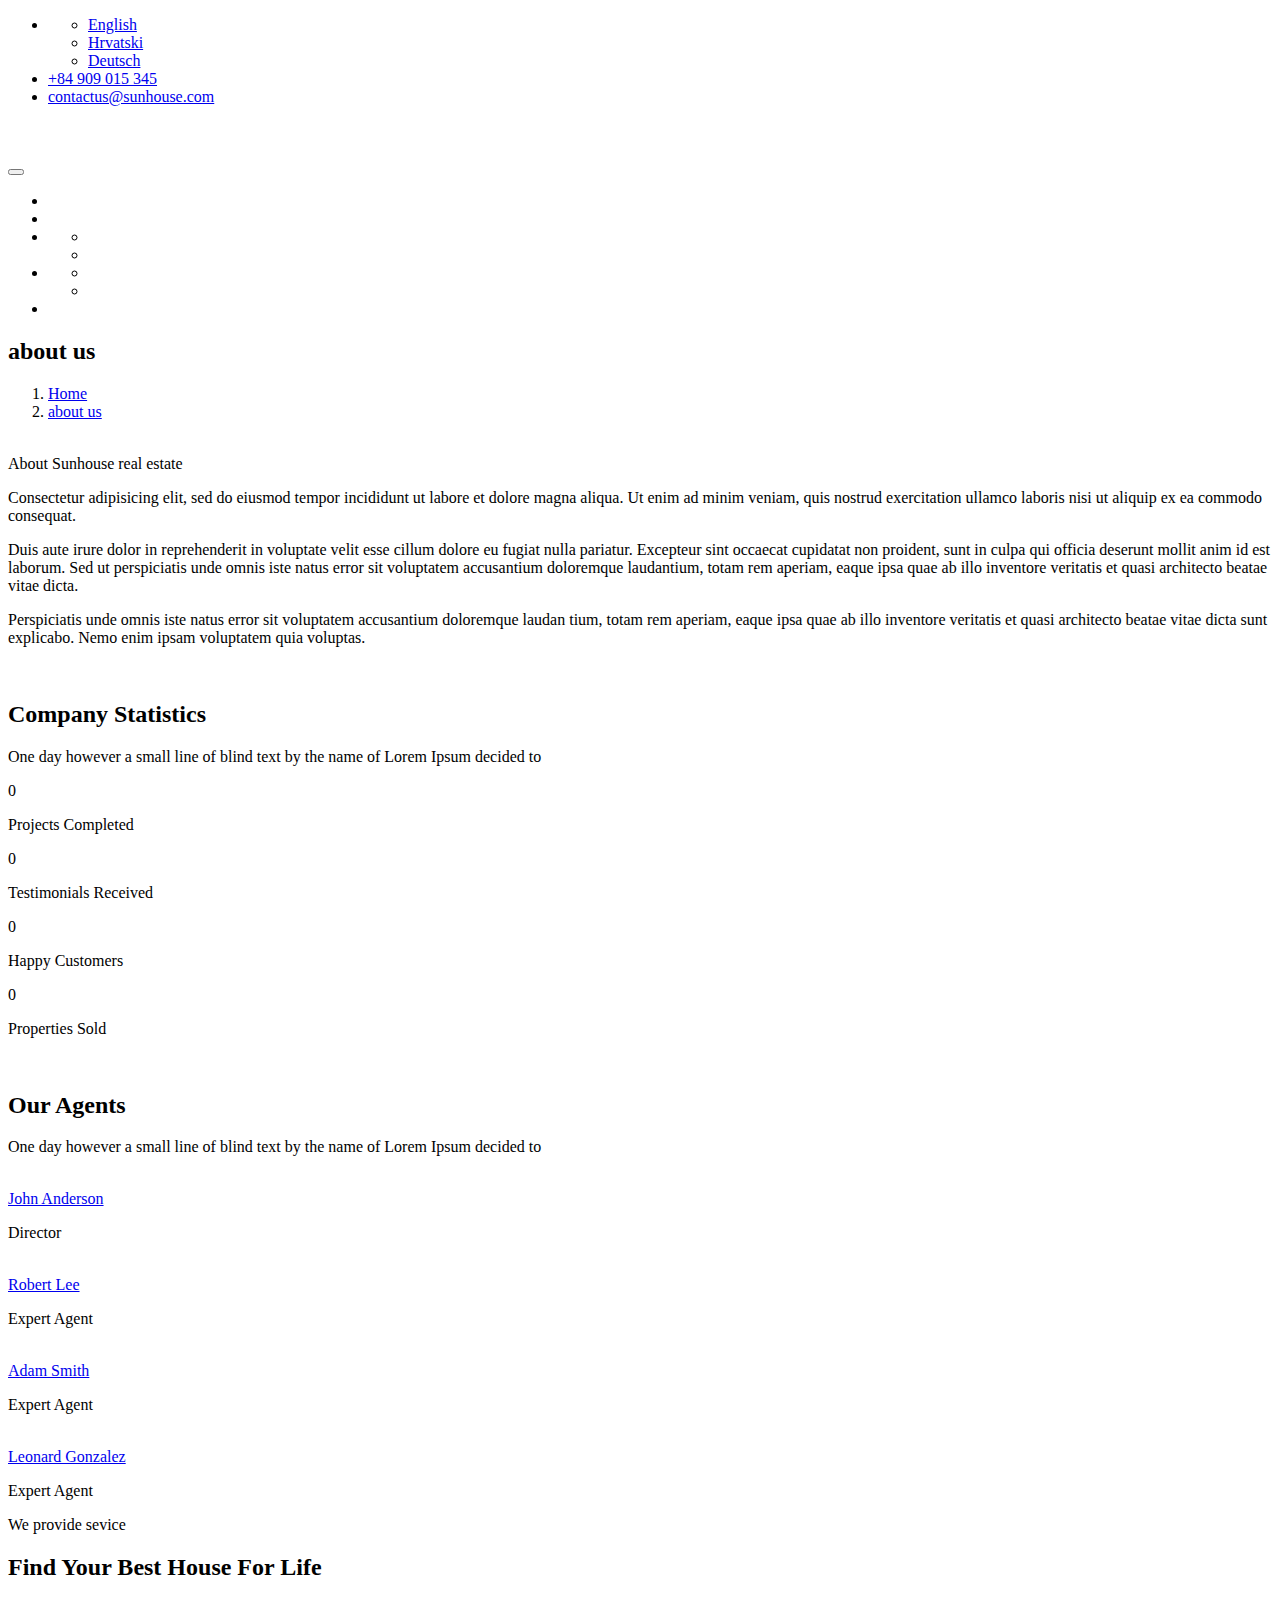
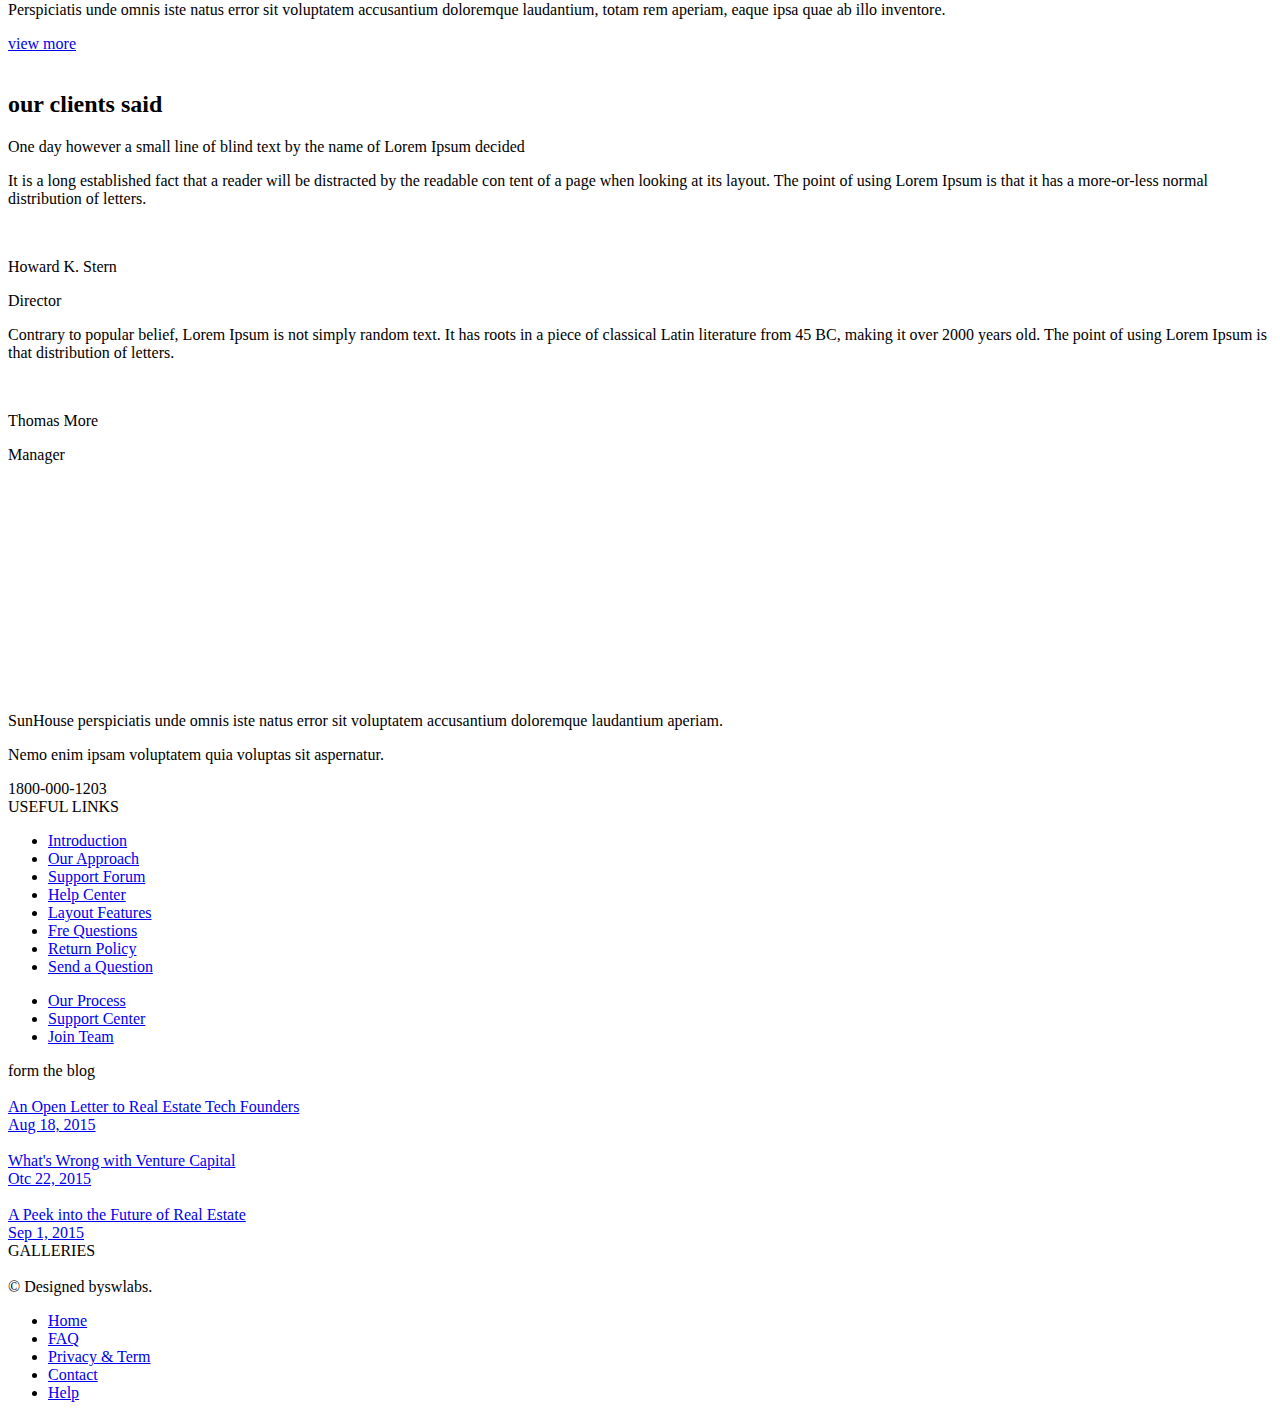
==== src/main/resources/templates/about-us.html @ e5a4d59c "..." ====
<!DOCTYPE html>
<html lang="en"
      xmlns="http://www.w3.org/1999/xhtml"
      xmlns:th="http://www.thymeleaf.org">
<head>
    <title>Apartment WebSite</title>
    <meta charset="utf-8"/>
    <meta http-equiv="X-UA-Compatible" content="IE=edge"/>
    <meta name="viewport" content="width=device-width, initial-scale=1.0"/>
    <!-- Font css-->
    <link type="text/css" rel="stylesheet" href="http://fonts.googleapis.com/css?family=Roboto:300,400,700,900"/>
    <link type="text/css" rel="stylesheet" href="../../font/font-icon/font-awesome-4.4.0/css/font-awesome.css" th:href="@{/font/font-icon/font-awesome-4.4.0/css/font-awesome.css}"/>
    <link type="text/css" rel="stylesheet" href="../../font/font-icon/font-svg/style.css" th:href="@{/font/font-icon/font-svg/style.css}"/>
    <!-- Library css-->
    <link type="text/css" rel="stylesheet" href="../../libs/bootstrap-3.3.6/css/bootstrap.min.css" th:href="@{/libs/bootstrap-3.3.6/css/bootstrap.min.css}"/>
    <link type="text/css" rel="stylesheet" href="../../libs/animate/animate.css" th:href="@{/libs/animate/animate.css}"/>
    <link type="text/css" rel="stylesheet" href="../../libs/owl-carousel-2.0/assets/owl.carousel.css" th:href="@{/libs/owl-carousel-2.0/assets/owl.carousel.css}"/>    <link type="text/css" rel="stylesheet" href="../../libs/selectbox/css/jquery.selectbox.css" th:href="@{/libs/selectbox/css/jquery.selectbox.css}"/>
    <link type="text/css" rel="stylesheet" href="../../libs/range-slider/jquery.nstSlider.min.css" th:href="@{/libs/range-slider/jquery.nstSlider.min.css}"/>
    <link type="text/css" rel="stylesheet" href="../../libs/datetimepicker/css/bootstrap-datetimepicker.css" th:href="@{/libs/datetimepicker/css/bootstrap-datetimepicker.css}"/>
    <link type="text/css" rel="stylesheet" href="../../libs/fancybox/css/jquery.fancybox.css" th:href="@{/libs/fancybox/css/jquery.fancybox.css}"/>
    <link type="text/css" rel="stylesheet" href="../../libs/fancybox/css/jquery.fancybox-buttons.css" th:href="@{/libs/fancybox/css/jquery.fancybox-buttons.css}"/>
    <link type="text/css" rel="stylesheet" href="../../libs/slick/slick.css" th:href="@{/libs/slick/slick.css}"/>
    <link type="text/css" rel="stylesheet" href="../../libs/slick/slick-theme.css" th:href="@{/libs/slick/slick-theme.css}"/>
    <link type="text/css" rel="stylesheet" href="../../libs/select2/select2.min.css" th:href="@{/libs/select2/select2.min.css}"/>
    <!-- style css-->
    <link type="text/css" rel="stylesheet" href="../../css/layout.css" th:href="@{/css/layout.css}"/>
    <link type="text/css" rel="stylesheet" href="../../css/components.css" th:href="@{/css/components.css}"/>
    <link type="text/css" rel="stylesheet" href="../../css/responsive.css" th:href="@{/css/responsive.css}"/>

    <!-- LOADING SCRIPTS FOR PAGE-->
</head>
<body><!-- HEADER-->
<header>
    <div class="bg-white">
        <div class="header-topbar">
            <div class="container">
                <ul class="topbar-left list-unstyled pull-left">
                    <li><a href="javascript:void(0)" class="language"><i class="topbar-icon fa fa-globe" th:text="#{homepage.main.language}"></i><span></span><i class="topbar-icon icons-dropdown fa fa-angle-down"></i></a>
                        <ul class="dropdown-language list-unstyled hide">
                            <li><a href="?lang=en">English</a></li>
                            <li><a href="?lang=hr">Hrvatski</a></li>
                            <li><a href="?lang=de">Deutsch</a></li>
                        </ul>
                    </li>
                    <li><a href="#" class="hotline"><i class="topbar-icon fa fa-phone"></i><span>+84 909 015 345</span></a></li>
                    <li><a href="#" class="email"><i class="topbar-icon fa fa-map-marker"></i><span>contactus@sunhouse.com</span></a></li>
                </ul>
                <div class="topbar-right pull-right">
                    <div class="socials"><a href="#" class="link facebook"><i class="fa fa-facebook-square"></i></a><a href="#" class="link twitter"><i class="fa fa-twitter"></i></a><a href="#" class="link pinterest"><i class="fa fa-pinterest"></i></a><a href="#" class="link blog"><i class="fa fa-rss"></i></a><a href="#" class="link instagram"><i class="fa fa-instagram"></i></a><a href="#" class="link dribbble"><i class="fa fa-dribbble"></i></a></div>
                </div>
            </div>
        </div>
        <div class="header-main header-default">
            <div class="container">
                <div class="header-main-wrapper">
                    <div class="navbar-header">
                        <div class="logo logo-black pull-left"><a href="index.html" class="header-logo"><img src="../../images/logo-1.png" alt=""/></a></div>
                        <div class="logo logo-white pull-left"><a href="index.html" class="header-logo"><img src="../../images/logo-2.png" alt=""/></a></div>
                        <button type="button" data-toggle="collapse" data-target=".navigation" class="navbar-toggle btn-navbar"><span class="icon-bar"></span><span class="icon-bar"></span><span class="icon-bar"></span></button>
                    </div>
                    <nav class="navigation collapse navbar-collapse pull-right">
                        <ul class="nav-links nav navbar-nav">

                            <li><a href="/home" class="main-menu" th:text="#{header.navbar.tab1}"></a></li>

                            <li><a href="/properties" class="main-menu" th:text="#{homapage.main.tab2.property}"></a></li>

                            <li class="dropdown"><a href="javascript:void(0)" class="main-menu" th:text="#{homepage.main.tab3.blog}"><span class="fa fa-angle-down icons-dropdown"></span></a>
                                <ul class="dropdown-menu dropdown-menu-1">
                                    <li><a href="/blog" class="link-page" th:text="#{homepage.main.tab3.1.blog}"></a></li>
                                    <li><a href="/blog-detail" class="link-page" th:text="#{homepage.main.tab3.2.blog}"></a></li>
                                </ul>
                            </li>
                            <li class="dropdown"><a href="javascript:void(0)" class="main-menu" th:text="#{homepage.main.tab4.page}"><span class="fa fa-angle-down icons-dropdown"></span></a>
                                <ul class="dropdown-menu dropdown-menu-1">
                                    <li><a href="/gallery" class="link-page" th:text="#{homepage.main.tab4.1.gallery}"></a></li>
                                    <li><a href="/about-us" class="link-page" th:text="#{homepage.main.tab4.2.about.us}"></a></li>
                                </ul>
                            </li>
                            <li><a href="/contact" class="main-menu" th:text="#{homapage.main.tab5.contact}"></a></li>
                        </ul>
                    </nav>
                </div>
            </div>
        </div>
    </div>
</header>
<!-- WRAPPER-->
<div id="wrapper-content"><!-- PAGE WRAPPER-->
    <div id="page-wrapper"><!-- MAIN CONTENT-->
        <div class="main-content"><!-- CONTENT-->
            <div class="content">
                <div class="section page-title about-us bg-overlay">
                    <div class="container">
                        <div class="page-title-wrapper"><h2 class="captions">about us</h2>
                            <ol class="breadcrumb">
                                <li><a href="index.html">Home</a></li>
                                <li class="active"><a href="#">about us</a></li>
                            </ol>
                        </div>
                    </div>
                </div>
                <div class="section service-content">
                    <div class="container margin-top">
                        <div class="media service-graph">
                            <div class="media-left pr100 media-image"><img src="../../images/libs/banner-about-sunhouse.jpg" alt=""/></div>
                            <div class="media-right padding-top-2 pr25">
                                <div class="underline media-heading">About Sunhouse real estate</div>
                                <div class="des"><p class="text">Consectetur adipisicing elit, sed do eiusmod tempor incididunt ut labore et dolore magna aliqua. Ut enim ad minim veniam, quis nostrud exercitation ullamco laboris nisi ut aliquip ex ea commodo consequat.</p>

                                    <p class="text">Duis aute irure dolor in reprehenderit in voluptate velit esse cillum dolore eu fugiat nulla pariatur. Excepteur sint occaecat cupidatat non proident, sunt in culpa qui officia deserunt mollit anim id est laborum. Sed ut perspiciatis unde omnis iste natus error sit voluptatem accusantium doloremque laudantium, totam rem aperiam, eaque ipsa quae ab illo inventore veritatis et quasi architecto beatae vitae dicta.</p>

                                    <p class="text">Perspiciatis unde omnis iste natus error sit voluptatem accusantium doloremque laudan tium, totam rem aperiam, eaque ipsa quae ab illo inventore veritatis et quasi architecto beatae vitae dicta sunt explicabo. Nemo enim ipsam voluptatem quia voluptas.</p></div>
                            </div>
                        </div>
                    </div>
                </div>
                <div class="section">
                    <div class="company-statistics padding-top padding-bottom">
                        <div class="container">
                            <div class="sunhouse-title white">
                                <div class="icon-image"><img src="../../images/logo-title-2.png" alt="" class="img-responsive"/></div>
                                <h2 class="main-title">Company Statistics</h2>

                                <p class="sub-title">One day however a small line of blind text by the name of Lorem Ipsum decided to</p></div>
                            <div class="company-statistics-wrapper">
                                <div class="col-md-3">
                                    <div class="statistic-items"><i class="icons icon-house_2"></i>

                                        <div data-from="0" data-to="44" data-speed="1000" class="number">0</div>
                                        <p class="name">Projects Completed</p></div>
                                </div>
                                <div class="col-md-3">
                                    <div class="statistic-items"><i class="icons icon-mirror"></i>

                                        <div data-from="0" data-to="510" data-speed="1000" class="number">0</div>
                                        <p class="name">Testimonials Received</p></div>
                                </div>
                                <div class="col-md-3">
                                    <div class="statistic-items"><i class="icons icon-mail_box"></i>

                                        <div data-from="0" data-to="380" data-speed="1000" class="number">0</div>
                                        <p class="name">Happy Customers</p></div>
                                </div>
                                <div class="col-md-3">
                                    <div class="statistic-items"><i class="icons icon-house_sell"></i>

                                        <div data-from="0" data-to="190" data-speed="1000" class="number">0</div>
                                        <p class="name">Properties Sold</p></div>
                                </div>
                            </div>
                        </div>
                    </div>
                </div>
                <div class="section">
                    <div class="our-agents padding-bottom padding-top">
                        <div class="container">
                            <div class="our-agents-wrapper">
                                <div class="sunhouse-title">
                                    <div class="icon-image"><img src="../../images/logo-title-1.png" alt="" class="img-responsive"/><!--.icon-title--><!--   i.icon-house_window--></div>
                                    <h2 class="main-title">Our Agents</h2>

                                    <p class="sub-title">One day however a small line of blind text by the name of Lorem Ipsum decided to</p></div>
                                <div class="our-agents-content">
                                    <div class="our-agent-item">
                                        <div class="item-wrapper">
                                            <div class="our-agent-avatar"><img src="../../images/avatars/avatar-3.png" alt="" class="img-responsive"/></div>
                                            <div class="our-agent-socials"><a href="#" class="link facebook"><i class="fa fa-facebook"></i></a><a href="#" class="link twitter"><i class="fa fa-twitter"></i></a><a href="#" class="link google"><i class="fa fa-google-plus"></i></a><a href="#" class="link instagram"><i class="fa fa-instagram"></i></a></div>
                                        </div>
                                        <div class="our-agent-info"><a href="agent-single.html" class="name">John Anderson</a>

                                            <p class="job">Director</p></div>
                                    </div>
                                    <div class="our-agent-item">
                                        <div class="item-wrapper">
                                            <div class="our-agent-avatar"><img src="../../images/avatars/avatar-4.png" alt="" class="img-responsive"/></div>
                                            <div class="our-agent-socials"><a href="#" class="link facebook"><i class="fa fa-facebook"></i></a><a href="#" class="link twitter"><i class="fa fa-twitter"></i></a><a href="#" class="link google"><i class="fa fa-google-plus"></i></a><a href="#" class="link instagram"><i class="fa fa-instagram"></i></a></div>
                                        </div>
                                        <div class="our-agent-info"><a href="agent-single.html" class="name">Robert Lee</a>

                                            <p class="job">Expert Agent</p></div>
                                    </div>
                                    <div class="our-agent-item">
                                        <div class="item-wrapper">
                                            <div class="our-agent-avatar"><img src="../../images/avatars/avatar-5.png" alt="" class="img-responsive"/></div>
                                            <div class="our-agent-socials"><a href="#" class="link facebook"><i class="fa fa-facebook"></i></a><a href="#" class="link twitter"><i class="fa fa-twitter"></i></a><a href="#" class="link google"><i class="fa fa-google-plus"></i></a><a href="#" class="link instagram"><i class="fa fa-instagram"></i></a></div>
                                        </div>
                                        <div class="our-agent-info"><a href="agent-single.html" class="name">Adam Smith</a>

                                            <p class="job">Expert Agent</p></div>
                                    </div>
                                    <div class="our-agent-item">
                                        <div class="item-wrapper">
                                            <div class="our-agent-avatar"><img src="../../images/avatars/avatar-6.png" alt="" class="img-responsive"/></div>
                                            <div class="our-agent-socials"><a href="#" class="link facebook"><i class="fa fa-facebook"></i></a><a href="#" class="link twitter"><i class="fa fa-twitter"></i></a><a href="#" class="link google"><i class="fa fa-google-plus"></i></a><a href="#" class="link instagram"><i class="fa fa-instagram"></i></a></div>
                                        </div>
                                        <div class="our-agent-info"><a href="agent-single.html" class="name">Leonard Gonzalez</a>

                                            <p class="job">Expert Agent</p></div>
                                    </div>
                                </div>
                            </div>
                        </div>
                    </div>
                </div>
                <div class="section">
                    <div class="find-best-house bg-overlay padding-bottom padding-top">
                        <div class="container">
                            <div class="find-best-house-wrapper"><p class="sub-title">We provide sevice</p>

                                <h2 class="title">Find Your Best House For Life</h2>

                                <p class="content">Perspiciatis unde omnis iste natus error sit voluptatem accusantium doloremque laudantium, totam rem aperiam, eaque ipsa quae ab illo inventore.</p><a href="search-properties.html" class="btn btn-blue">view more</a></div>
                        </div>
                    </div>
                </div>
                <div class="section">
                    <div class="our-clients-said padding-top padding-bottom">
                        <div class="container">
                            <div class="our-clients-said-wrapper">
                                <div class="sunhouse-title">
                                    <div class="icon-image"><img src="../../images/logo-title-1.png" alt="" class="img-responsive"/><!--.icon-title--><!--   i.icon-warehouse--></div>
                                    <h2 class="main-title">our clients said</h2>

                                    <p class="sub-title">One day however a small line of blind text by the name of Lorem Ipsum decided</p></div>
                                <div class="our-clients-said-content">
                                    <div class="items"><p class="saying">It is a long established fact that a reader will be distracted by the readable con tent of a page when looking at its layout. The point of using Lorem Ipsum is that it has a more-or-less normal distribution of letters.</p>

                                        <div class="info-client">
                                            <div class="avatar"><img src="../../images/avatars/avatar-1.jpg" alt="" class="img-responsive"/></div>
                                            <div class="more-info"><p class="name">Howard K. Stern</p>

                                                <p class="job"> Director</p></div>
                                        </div>
                                    </div>
                                    <div class="items"><p class="saying">Contrary to popular belief, Lorem Ipsum is not simply random text. It has roots in a piece of classical Latin literature from 45 BC, making it over 2000 years old. The point of using Lorem Ipsum is that distribution of letters.</p>

                                        <div class="info-client">
                                            <div class="avatar"><img src="../../images/avatars/avatar-2.jpg" alt="" class="img-responsive"/></div>
                                            <div class="more-info"><p class="name">Thomas More</p>

                                                <p class="job"> Manager</p></div>
                                        </div>
                                    </div>
                                </div>
                            </div>
                        </div>
                    </div>
                </div>
                <div class="section">
                    <div class="group-logos">
                        <div class="container">
                            <div class="slider-logo-wrapper">
                                <div class="carousel-logos">
                                    <div class="logo-item item"><a href="#"><img src="../../images/logos/logo-carousel-1.png" alt="" class="img-responsive"/></a></div>
                                    <div class="logo-item item"><a href="#"><img src="../../images/logos/logo-carousel-2.png" alt="" class="img-responsive"/></a></div>
                                    <div class="logo-item item"><a href="#"><img src="../../images/logos/logo-carousel-3.png" alt="" class="img-responsive"/></a></div>
                                    <div class="logo-item item"><a href="#"><img src="../../images/logos/logo-carousel-4.png" alt="" class="img-responsive"/></a></div>
                                    <div class="logo-item item"><a href="#"><img src="../../images/logos/logo-carousel-5.png" alt="" class="img-responsive"/></a></div>
                                    <div class="logo-item item"><a href="#"><img src="../../images/logos/logo-carousel-1.png" alt="" class="img-responsive"/></a></div>
                                    <div class="logo-item item"><a href="#"><img src="../../images/logos/logo-carousel-2.png" alt="" class="img-responsive"/></a></div>
                                    <div class="logo-item item"><a href="#"><img src="../../images/logos/logo-carousel-3.png" alt="" class="img-responsive"/></a></div>
                                    <div class="logo-item item"><a href="#"><img src="../../images/logos/logo-carousel-4.png" alt="" class="img-responsive"/></a></div>
                                    <div class="logo-item item"><a href="#"><img src="../../images/logos/logo-carousel-5.png" alt="" class="img-responsive"/></a></div>
                                </div>
                            </div>
                        </div>
                    </div>
                </div>
            </div>
        </div>
    </div>
    <!-- BUTTON BACK TO TOP-->
    <div id="back-top"><a href="#top"><i class="fa fa-angle-double-up"></i></a></div>
</div>
<!-- FOOTER-->
<footer>
    <div class="bg-dark">
        <div class="footer-main">
            <div class="container">
                <div class="footer-main-wrapper padding-top-2 padding-bottom row">
                    <div class="col-md-6 col-2">
                        <div class="row">
                            <div class="col-sm-6 col-xs-6">
                                <div class="sunhouse-widget widget">
                                    <div class="footer-logo footer-logo-white"><img src="../../images/logo-2.png" alt=""/></div>
                                    <div class="footer-logo footer-logo-black"><img src="../../images/logo-1.png" alt=""/></div>
                                    <div class="content-widget"><p class="text">SunHouse perspiciatis unde omnis iste natus error sit voluptatem accusantium doloremque laudantium aperiam.</p>

                                        <p class="text">Nemo enim ipsam voluptatem quia voluptas sit aspernatur.</p>

                                        <div class="phone-number"><i class="fa fa-phone"></i><span>1800-000-1203</span></div>
                                        <div class="socials"><a href="#" class="link facebook"><i class="fa fa-facebook-square"></i></a><a href="#" class="link twitter"><i class="fa fa-twitter"></i></a><a href="#" class="link pinterest"><i class="fa fa-pinterest"></i></a><a href="#" class="link blog"><i class="fa fa-rss"></i></a><a href="#" class="link instagram"><i class="fa fa-instagram"></i></a><a href="#" class="link dribbble"><i class="fa fa-dribbble"></i></a></div>
                                    </div>
                                </div>
                            </div>
                            <div class="col-sm-6 col-xs-6">
                                <div class="widget">
                                    <div class="useful-link-widget">
                                        <div class="title-widget">USEFUL LINKS</div>
                                        <div class="content-widget">
                                            <div class="row">
                                                <div class="col-xs-6">
                                                    <ul class="list-unstyled">
                                                        <li><a href="#">Introduction</a></li>
                                                        <li><a href="#">Our Approach</a></li>
                                                        <li><a href="#">Support Forum</a></li>
                                                        <li><a href="#">Help Center</a></li>
                                                        <li><a href="#">Layout Features</a></li>
                                                        <li><a href="#">Fre Questions</a></li>
                                                        <li><a href="#">Return Policy</a></li>
                                                        <li><a href="#">Send a Question</a></li>
                                                    </ul>
                                                </div>
                                                <div class="col-xs-6">
                                                    <ul class="list-unstyled">
                                                        <li><a href="#">Our Process</a></li>
                                                        <li><a href="#">Support Center</a></li>
                                                        <li><a href="#">Join Team</a></li>
                                                    </ul>
                                                </div>
                                            </div>
                                        </div>
                                    </div>
                                </div>
                            </div>
                        </div>
                    </div>
                    <div class="col-md-6 col-2">
                        <div class="row">
                            <div class="col-sm-6 col-xs-6">
                                <div class="widget">
                                    <div class="form-blog-widget">
                                        <div class="title-widget">form the blog</div>
                                        <div class="content-widget">
                                            <div class="media">
                                                <div class="media-left"><a href="#" class="img-hover"><img src="../../images/gallery/gallery-04.jpg" alt=""/></a></div>
                                                <div class="media-right"><a href="#" class="title">An Open Letter to Real Estate Tech Founders</a>

                                                    <div class="info">
                                                        <div class="date-created item"><a href="#" class="text">Aug 18, 2015</a></div>
                                                    </div>
                                                </div>
                                            </div>
                                            <div class="media">
                                                <div class="media-left"><a href="#" class="img-hover"><img src="../../images/gallery/gallery-09.jpg" alt=""/></a></div>
                                                <div class="media-right"><a href="#" class="title">What's Wrong with Venture Capital</a>

                                                    <div class="info">
                                                        <div class="date-created item"><a href="#" class="text">Otc 22, 2015</a></div>
                                                    </div>
                                                </div>
                                            </div>
                                            <div class="media">
                                                <div class="media-left"><a href="#" class="img-hover"><img src="../../images/gallery/gallery-01.jpg" alt=""/></a></div>
                                                <div class="media-right"><a href="#" class="title">A Peek into the Future of Real Estate</a>

                                                    <div class="info">
                                                        <div class="date-created item"><a href="#" class="text">Sep 1, 2015</a></div>
                                                    </div>
                                                </div>
                                            </div>
                                        </div>
                                    </div>
                                </div>
                            </div>
                            <div class="col-sm-6 col-xs-6">
                                <div class="widget">
                                    <div class="gallery-widget">
                                        <div class="title-widget">GALLERIES</div>
                                        <div class="content-widget">
                                            <div class="gallery-list"><a href="#" class="thumb img-hover"><img src="../../images/gallery/gallery-01.jpg" alt="" class="img-responsive"/></a><a href="#" class="thumb img-hover"><img src="../../images/gallery/gallery-02.jpg" alt="" class="img-responsive"/></a><a href="#" class="thumb img-hover"><img src="../../images/gallery/gallery-03.jpg" alt="" class="img-responsive"/></a><a href="#" class="thumb img-hover"><img src="../../images/gallery/gallery-04.jpg" alt="" class="img-responsive"/></a><a href="#" class="thumb img-hover"><img src="../../images/gallery/gallery-05.jpg" alt="" class="img-responsive"/></a><a href="#" class="thumb img-hover"><img src="../../images/gallery/gallery-06.jpg" alt="" class="img-responsive"/></a><a href="#" class="thumb img-hover"><img src="../../images/gallery/gallery-07.jpg" alt="" class="img-responsive"/></a><a
                                                    href="#" class="thumb img-hover"><img src="../../images/gallery/gallery-08.jpg" alt="" class="img-responsive"/></a><a href="#" class="thumb img-hover"><img src="../../images/gallery/gallery-09.jpg" alt="" class="img-responsive"/></a></div>
                                        </div>
                                    </div>
                                </div>
                            </div>
                        </div>
                    </div>
                </div>
            </div>
        </div>
        <div class="clearfix"></div>
        <div class="hyperlink">
            <div class="container">
                <div class="pull-left hyper-left"><span>&copy; Designed by</span><span class="name">swlabs.</span></div>
                <div class="pull-right hyper-right">
                    <ul>
                        <li><a href="index.html" class="link">Home</a></li>
                        <li><a href="#" class="link">FAQ</a></li>
                        <li><a href="#" class="link">Privacy &amp; Term</a></li>
                        <li><a href="contact.html" class="link">Contact</a></li>
                        <li><a href="#" class="link">Help</a></li>
                    </ul>
                </div>
            </div>
        </div>
    </div>
</footer>
<!--.body-2.loading<div class="dots-loader"></div>--><!-- JAVASCRIPT LIBS-->
<script src="../../libs/jquery/jquery-2.1.4.min.js"></script>
<script src="../../libs/detect/browser.js"></script>
<script src="../../libs/moment/js/moment.min.js"></script>
<script src="../../libs/bootstrap-3.3.6/js/bootstrap.min.js"></script>
<script src="../../libs/datetimepicker/js/bootstrap-datetimepicker.min.js"></script>
<script src="../../libs/smooth-scroll/jquery-smoothscroll.js"></script>
<script src="../../libs/owl-carousel-2.0/owl.carousel.min.js"></script>
<script src="../../libs/fancybox/js/jquery.fancybox.js"></script>
<script src="../../libs/fancybox/js/jquery.fancybox-buttons.js"></script>
<script src="../../libs/appear/jquery.appear.js"></script>
<script src="../../libs/count-to/jquery.countTo.js"></script>
<script src="../../libs/wow-js/wow.min.js"></script>
<script src="../../libs/selectbox/js/jquery.selectbox-0.2.min.js"></script>
<script src="../../libs/select2/select2.min.js"></script>
<script src="../../libs/range-slider/jquery.nstSlider.min.js"></script>
<script src="../../libs/parallax/jquery.data-parallax.min.js"></script>
<script src="../../libs/slick/slick.min.js"></script>
<!-- MAIN JS-->
<script src="../../js/main.js"></script>
<!-- LOADING SCRIPTS FOR PAGE--></body>
</html>
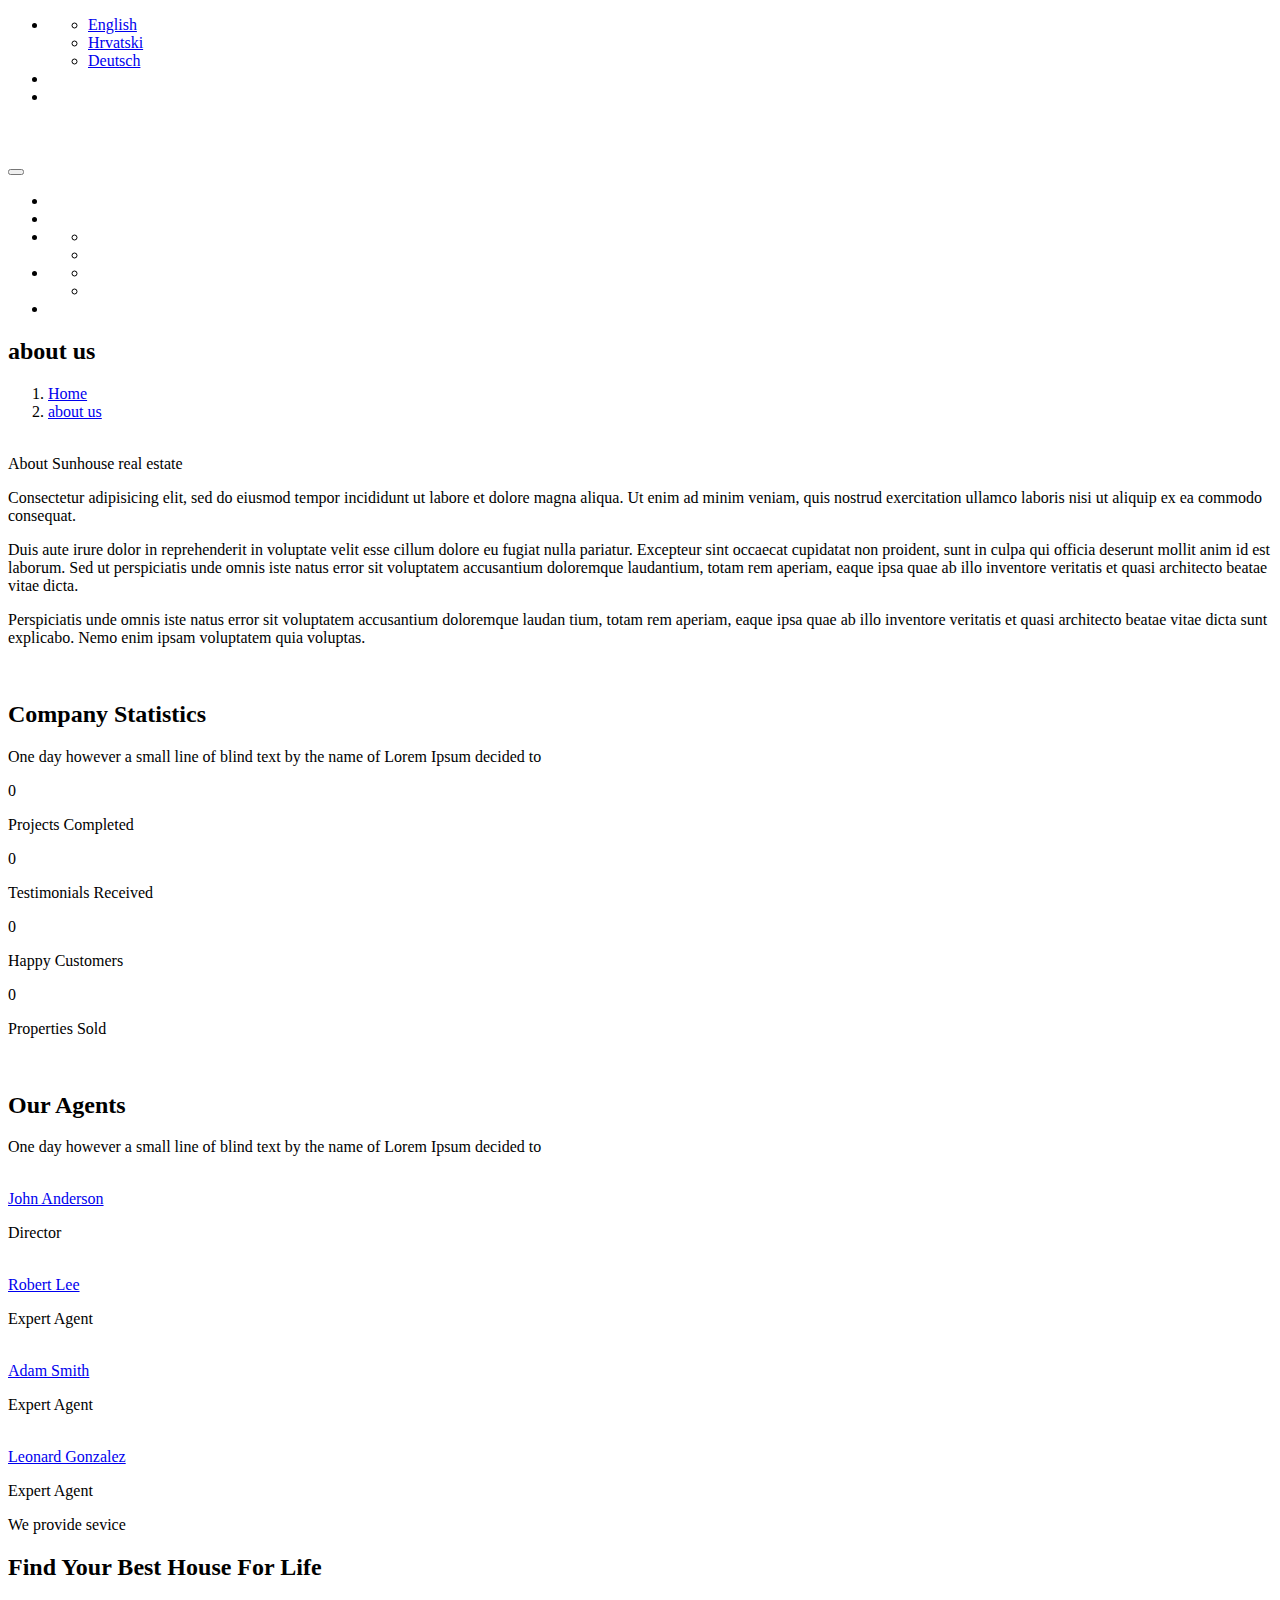
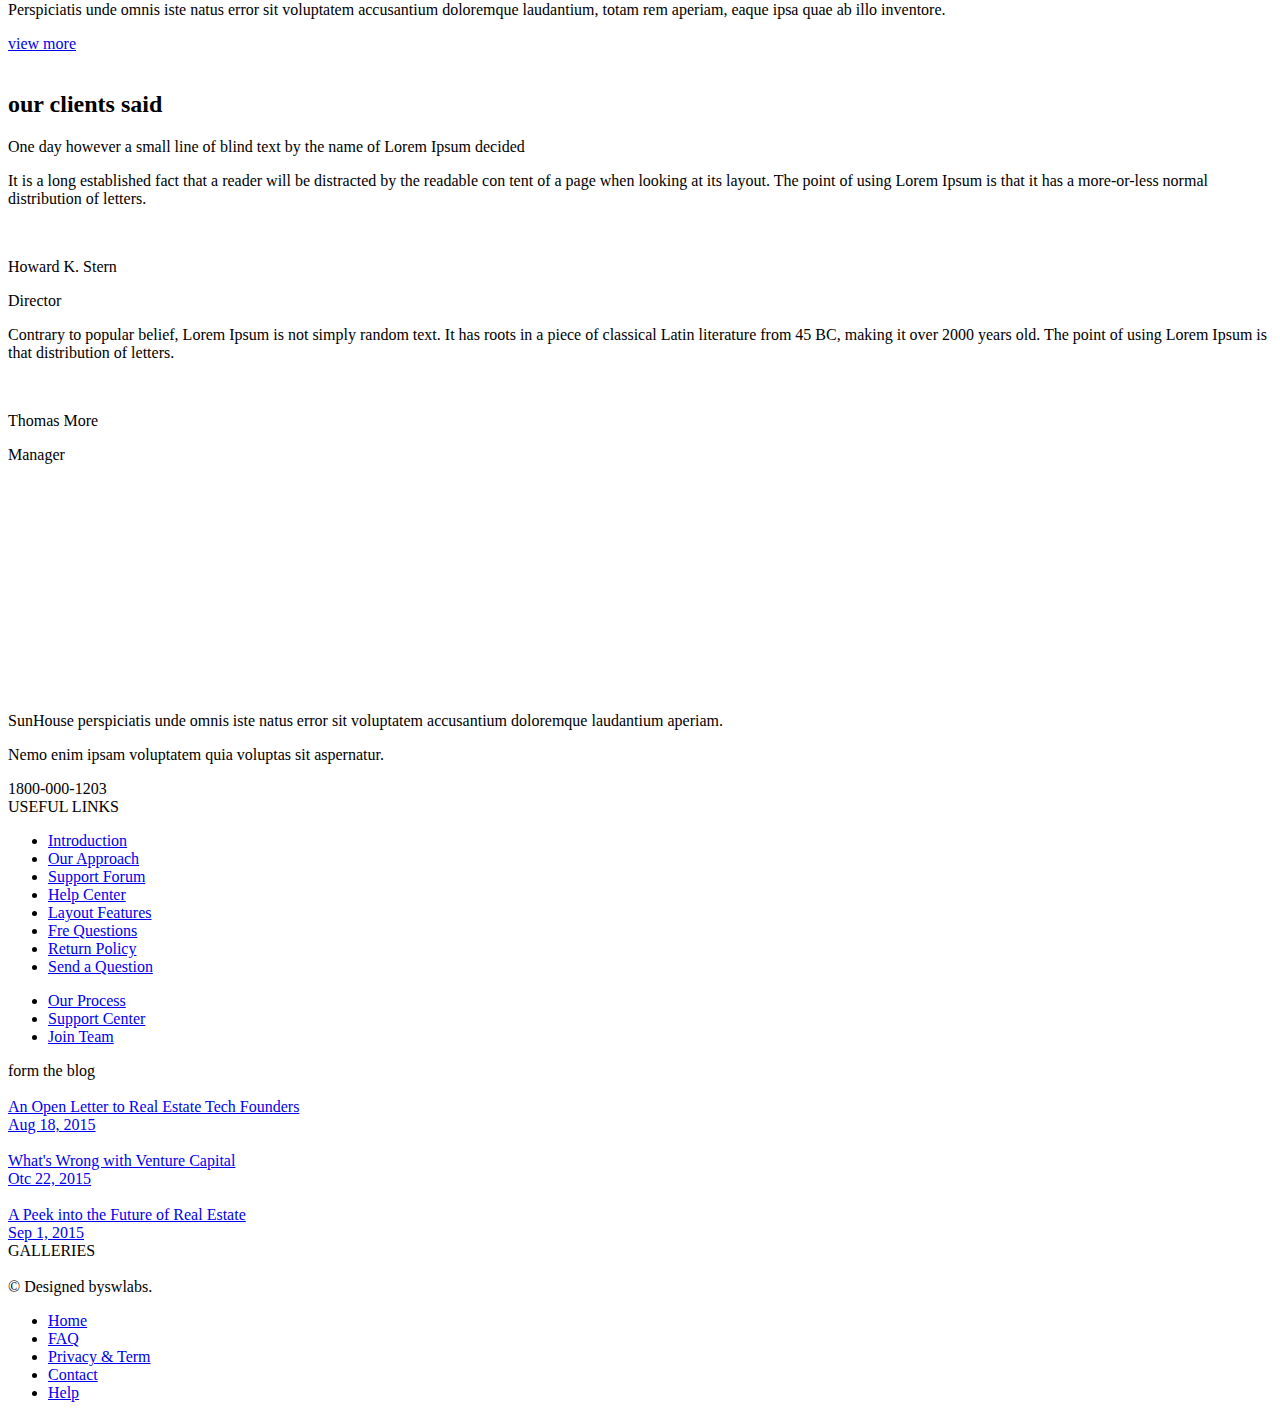
==== commit f3a5e4c6: "..." ====
--- a/src/main/resources/templates/about-us.html
+++ b/src/main/resources/templates/about-us.html
@@ -14,7 +14,8 @@
     <!-- Library css-->
     <link type="text/css" rel="stylesheet" href="../../libs/bootstrap-3.3.6/css/bootstrap.min.css" th:href="@{/libs/bootstrap-3.3.6/css/bootstrap.min.css}"/>
     <link type="text/css" rel="stylesheet" href="../../libs/animate/animate.css" th:href="@{/libs/animate/animate.css}"/>
-    <link type="text/css" rel="stylesheet" href="../../libs/owl-carousel-2.0/assets/owl.carousel.css" th:href="@{/libs/owl-carousel-2.0/assets/owl.carousel.css}"/>    <link type="text/css" rel="stylesheet" href="../../libs/selectbox/css/jquery.selectbox.css" th:href="@{/libs/selectbox/css/jquery.selectbox.css}"/>
+    <link type="text/css" rel="stylesheet" href="../../libs/owl-carousel-2.0/assets/owl.carousel.css" th:href="@{/libs/owl-carousel-2.0/assets/owl.carousel.css}"/>
+    <link type="text/css" rel="stylesheet" href="../../libs/selectbox/css/jquery.selectbox.css" th:href="@{/libs/selectbox/css/jquery.selectbox.css}"/>
     <link type="text/css" rel="stylesheet" href="../../libs/range-slider/jquery.nstSlider.min.css" th:href="@{/libs/range-slider/jquery.nstSlider.min.css}"/>
     <link type="text/css" rel="stylesheet" href="../../libs/datetimepicker/css/bootstrap-datetimepicker.css" th:href="@{/libs/datetimepicker/css/bootstrap-datetimepicker.css}"/>
     <link type="text/css" rel="stylesheet" href="../../libs/fancybox/css/jquery.fancybox.css" th:href="@{/libs/fancybox/css/jquery.fancybox.css}"/>
@@ -35,15 +36,15 @@
         <div class="header-topbar">
             <div class="container">
                 <ul class="topbar-left list-unstyled pull-left">
-                    <li><a href="javascript:void(0)" class="language"><i class="topbar-icon fa fa-globe" th:text="#{homepage.main.language}"></i><span></span><i class="topbar-icon icons-dropdown fa fa-angle-down"></i></a>
+                    <li><a href="javascript:void(0)" class="language"><i class="topbar-icon fa fa-globe"></i><span th:text="#{header.navbar.top.language}"></span><i class="topbar-icon icons-dropdown fa fa-angle-down"></i></a>
                         <ul class="dropdown-language list-unstyled hide">
                             <li><a href="?lang=en">English</a></li>
                             <li><a href="?lang=hr">Hrvatski</a></li>
                             <li><a href="?lang=de">Deutsch</a></li>
                         </ul>
                     </li>
-                    <li><a href="#" class="hotline"><i class="topbar-icon fa fa-phone"></i><span>+84 909 015 345</span></a></li>
-                    <li><a href="#" class="email"><i class="topbar-icon fa fa-map-marker"></i><span>contactus@sunhouse.com</span></a></li>
+                    <li><a href="#" class="hotline"><i class="topbar-icon fa fa-phone"></i><span th:text="#{header.navbar.top.phone.number}"></span></a></li>
+                    <li><a href="#" class="email"><i class="topbar-icon fa fa-map-marker"></i><span th:text="#{header.navbar.top.contact.mail}"></span></a></li>
                 </ul>
                 <div class="topbar-right pull-right">
                     <div class="socials"><a href="#" class="link facebook"><i class="fa fa-facebook-square"></i></a><a href="#" class="link twitter"><i class="fa fa-twitter"></i></a><a href="#" class="link pinterest"><i class="fa fa-pinterest"></i></a><a href="#" class="link blog"><i class="fa fa-rss"></i></a><a href="#" class="link instagram"><i class="fa fa-instagram"></i></a><a href="#" class="link dribbble"><i class="fa fa-dribbble"></i></a></div>
@@ -63,21 +64,21 @@
 
                             <li><a href="/home" class="main-menu" th:text="#{header.navbar.tab1}"></a></li>
 
-                            <li><a href="/properties" class="main-menu" th:text="#{homapage.main.tab2.property}"></a></li>
-
-                            <li class="dropdown"><a href="javascript:void(0)" class="main-menu" th:text="#{homepage.main.tab3.blog}"><span class="fa fa-angle-down icons-dropdown"></span></a>
+                            <li><a href="/properties" class="main-menu" th:text="#{header.navbar.tab2.property}"></a></li>
+
+                            <li class="dropdown"><a href="javascript:void(0)" class="main-menu"><span th:text="#{header.navbar.tab3.blog}"></span><span class="fa fa-angle-down icons-dropdown"></span></a>
                                 <ul class="dropdown-menu dropdown-menu-1">
-                                    <li><a href="/blog" class="link-page" th:text="#{homepage.main.tab3.1.blog}"></a></li>
-                                    <li><a href="/blog-detail" class="link-page" th:text="#{homepage.main.tab3.2.blog}"></a></li>
+                                    <li><a href="/blog" class="link-page" th:text="#{header.navbar.tab3.1.blog}"></a></li>
+                                    <li><a href="/blog-detail" class="link-page" th:text="#{header.navbar.tab3.2.blog}"></a></li>
                                 </ul>
                             </li>
-                            <li class="dropdown"><a href="javascript:void(0)" class="main-menu" th:text="#{homepage.main.tab4.page}"><span class="fa fa-angle-down icons-dropdown"></span></a>
+                            <li class="dropdown"><a href="javascript:void(0)" class="main-menu"><span th:text="#{header.navbar.tab4.page}"></span><span class="fa fa-angle-down icons-dropdown"></span></a>
                                 <ul class="dropdown-menu dropdown-menu-1">
-                                    <li><a href="/gallery" class="link-page" th:text="#{homepage.main.tab4.1.gallery}"></a></li>
-                                    <li><a href="/about-us" class="link-page" th:text="#{homepage.main.tab4.2.about.us}"></a></li>
+                                    <li><a href="/gallery" class="link-page" th:text="#{header.navbar.tab4.1.gallery}"></a></li>
+                                    <li><a href="/about-us" class="link-page" th:text="#{header.navbar.tab4.2.about.us}"></a></li>
                                 </ul>
                             </li>
-                            <li><a href="/contact" class="main-menu" th:text="#{homapage.main.tab5.contact}"></a></li>
+                            <li><a href="/contact" class="main-menu" th:text="#{header.navbar.tab5.contact}"></a></li>
                         </ul>
                     </nav>
                 </div>
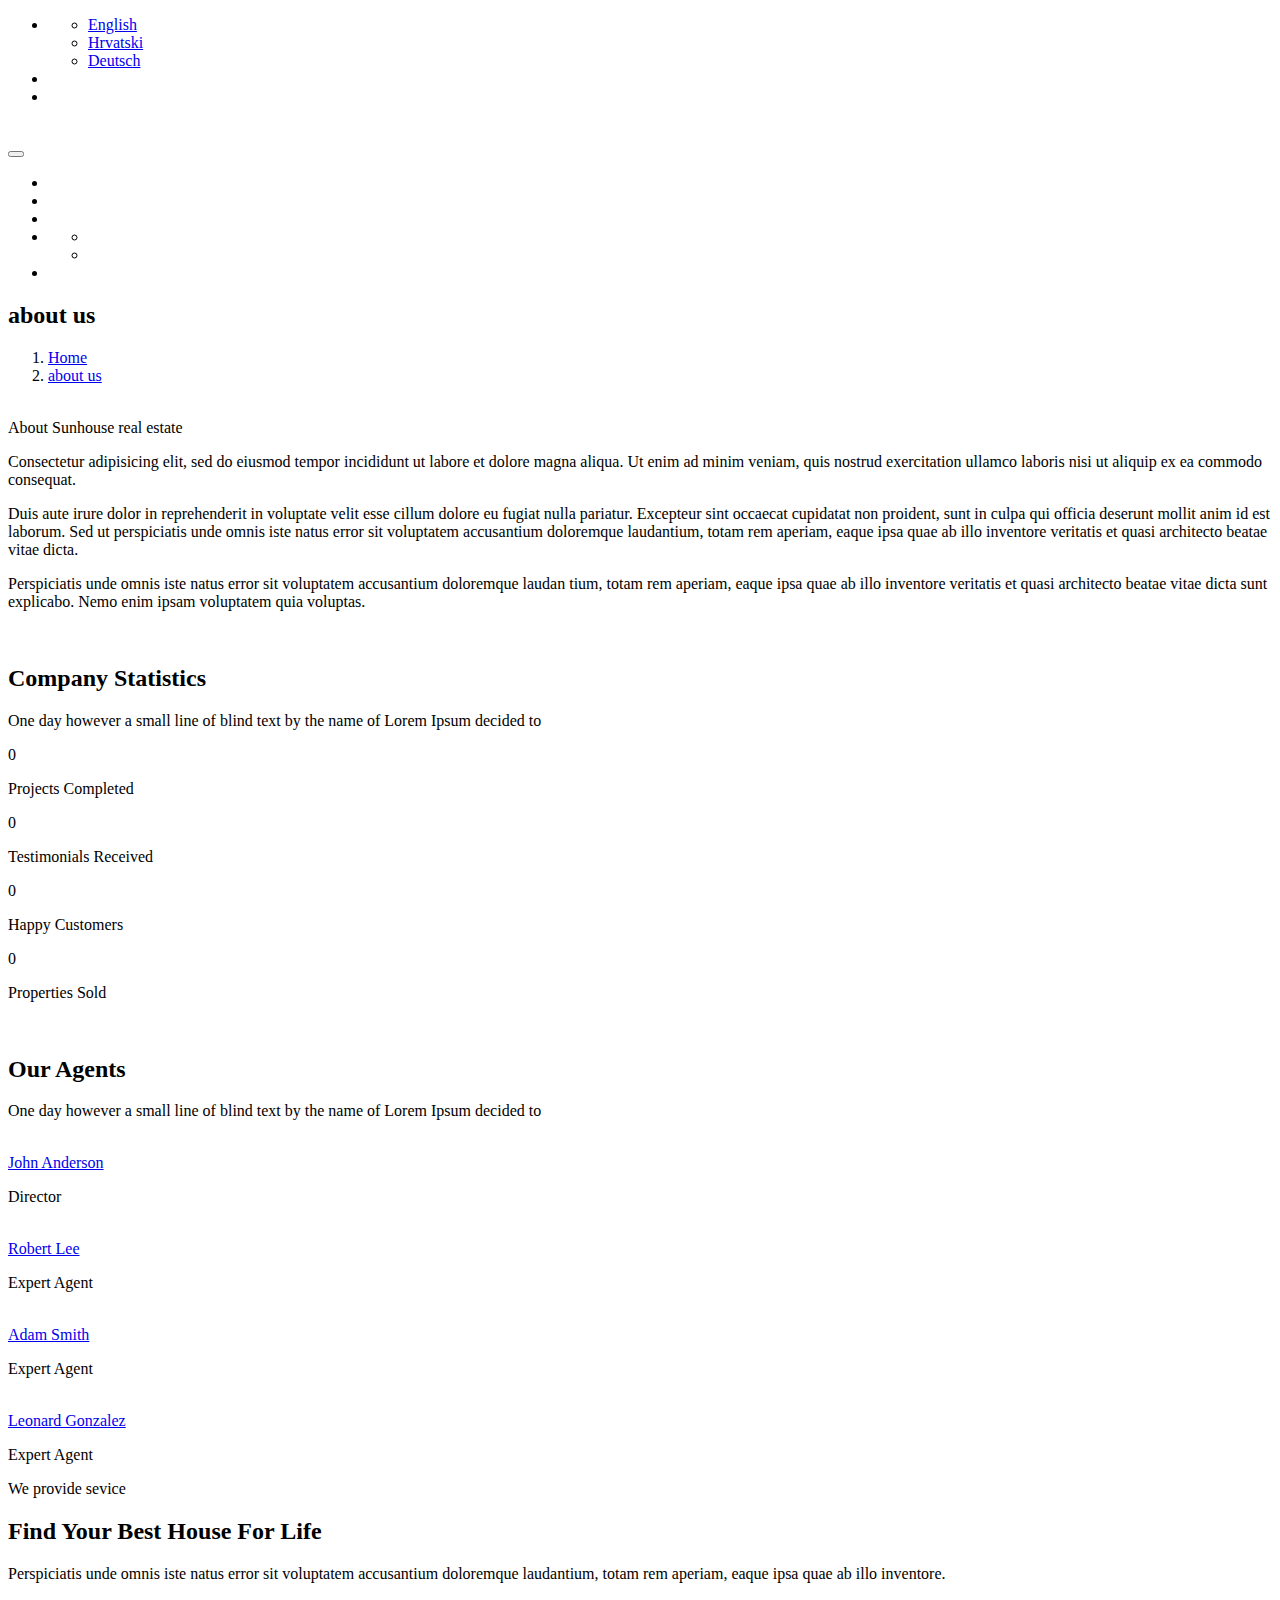
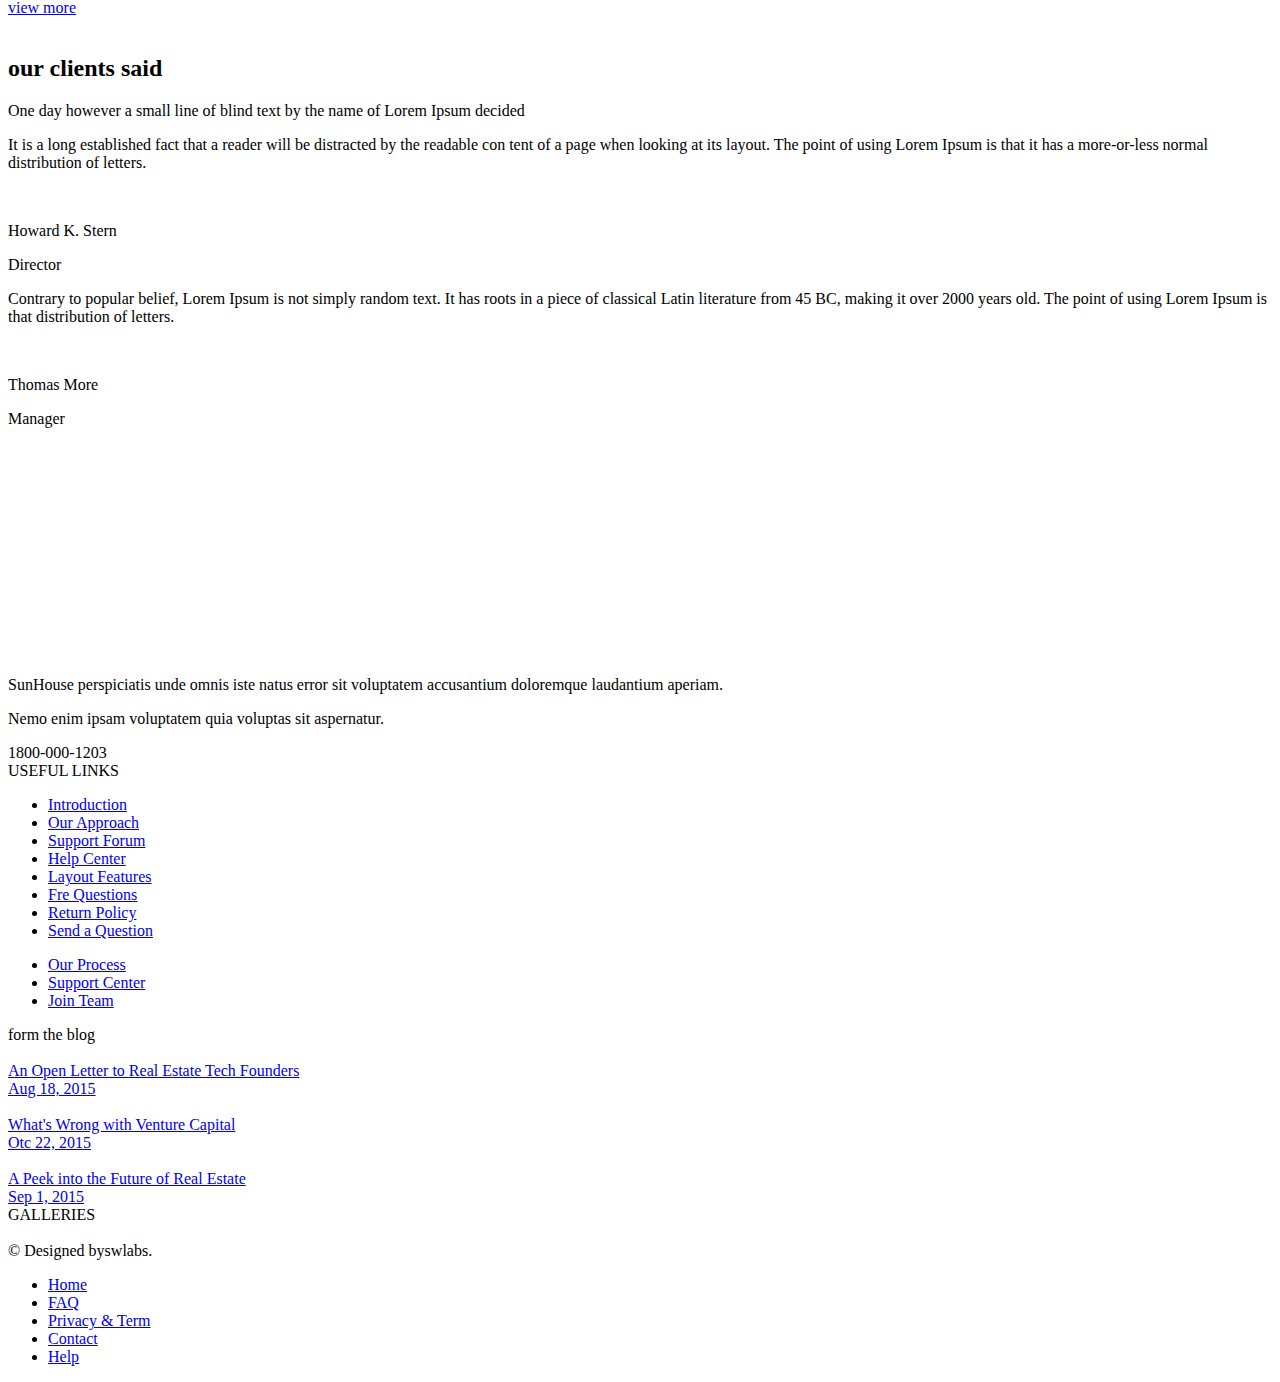
==== commit 1af986fe: "TODO blog,gallery(1/2),about us. Gallery almost done. Home button error fixed." ====
--- a/src/main/resources/templates/about-us.html
+++ b/src/main/resources/templates/about-us.html
@@ -43,20 +43,19 @@
                             <li><a href="?lang=de">Deutsch</a></li>
                         </ul>
                     </li>
-                    <li><a href="#" class="hotline"><i class="topbar-icon fa fa-phone"></i><span th:text="#{header.navbar.top.phone.number}"></span></a></li>
-                    <li><a href="#" class="email"><i class="topbar-icon fa fa-map-marker"></i><span th:text="#{header.navbar.top.contact.mail}"></span></a></li>
+                    <li><a href="contact" class="hotline"><i class="topbar-icon fa fa-phone"></i><span th:text="#{header.navbar.top.phone.number}"></span></a></li>
+                    <li><a href="contact" class="email"><i class="topbar-icon fa fa-map-marker"></i><span th:text="#{header.navbar.top.contact.mail}"></span></a></li>
                 </ul>
-                <div class="topbar-right pull-right">
+                <!--<div class="topbar-right pull-right">
                     <div class="socials"><a href="#" class="link facebook"><i class="fa fa-facebook-square"></i></a><a href="#" class="link twitter"><i class="fa fa-twitter"></i></a><a href="#" class="link pinterest"><i class="fa fa-pinterest"></i></a><a href="#" class="link blog"><i class="fa fa-rss"></i></a><a href="#" class="link instagram"><i class="fa fa-instagram"></i></a><a href="#" class="link dribbble"><i class="fa fa-dribbble"></i></a></div>
-                </div>
+                </div>-->
             </div>
         </div>
         <div class="header-main header-default">
             <div class="container">
                 <div class="header-main-wrapper">
                     <div class="navbar-header">
-                        <div class="logo logo-black pull-left"><a href="index.html" class="header-logo"><img src="../../images/logo-1.png" alt=""/></a></div>
-                        <div class="logo logo-white pull-left"><a href="index.html" class="header-logo"><img src="../../images/logo-2.png" alt=""/></a></div>
+                        <div class="logo logo-black pull-left"><a class="header-logo"><img src="../../picture/logo.png" alt=""/></a></div>
                         <button type="button" data-toggle="collapse" data-target=".navigation" class="navbar-toggle btn-navbar"><span class="icon-bar"></span><span class="icon-bar"></span><span class="icon-bar"></span></button>
                     </div>
                     <nav class="navigation collapse navbar-collapse pull-right">
@@ -66,12 +65,8 @@
 
                             <li><a href="/properties" class="main-menu" th:text="#{header.navbar.tab2.property}"></a></li>
 
-                            <li class="dropdown"><a href="javascript:void(0)" class="main-menu"><span th:text="#{header.navbar.tab3.blog}"></span><span class="fa fa-angle-down icons-dropdown"></span></a>
-                                <ul class="dropdown-menu dropdown-menu-1">
-                                    <li><a href="/blog" class="link-page" th:text="#{header.navbar.tab3.1.blog}"></a></li>
-                                    <li><a href="/blog-detail" class="link-page" th:text="#{header.navbar.tab3.2.blog}"></a></li>
-                                </ul>
-                            </li>
+                            <li><a href="/blog" class="main-menu" th:text="#{header.navbar.tab3.blog}"></a></li>
+
                             <li class="dropdown"><a href="javascript:void(0)" class="main-menu"><span th:text="#{header.navbar.tab4.page}"></span><span class="fa fa-angle-down icons-dropdown"></span></a>
                                 <ul class="dropdown-menu dropdown-menu-1">
                                     <li><a href="/gallery" class="link-page" th:text="#{header.navbar.tab4.1.gallery}"></a></li>
@@ -95,8 +90,8 @@
                     <div class="container">
                         <div class="page-title-wrapper"><h2 class="captions">about us</h2>
                             <ol class="breadcrumb">
-                                <li><a href="index.html">Home</a></li>
-                                <li class="active"><a href="#">about us</a></li>
+                                <li><a href="/home" th:text="#{about.title.navbar.home}">Home</a></li>
+                                <li class="active"><a href="#" th:text="#{about.title.navbar.about.us}">about us</a></li>
                             </ol>
                         </div>
                     </div>
@@ -285,7 +280,7 @@
                             <div class="col-sm-6 col-xs-6">
                                 <div class="sunhouse-widget widget">
                                     <div class="footer-logo footer-logo-white"><img src="../../images/logo-2.png" alt=""/></div>
-                                    <div class="footer-logo footer-logo-black"><img src="../../images/logo-1.png" alt=""/></div>
+                                    <div class="footer-logo footer-logo-black"><img src="../../picture/logo.png" alt=""/></div>
                                     <div class="content-widget"><p class="text">SunHouse perspiciatis unde omnis iste natus error sit voluptatem accusantium doloremque laudantium aperiam.</p>
 
                                         <p class="text">Nemo enim ipsam voluptatem quia voluptas sit aspernatur.</p>
